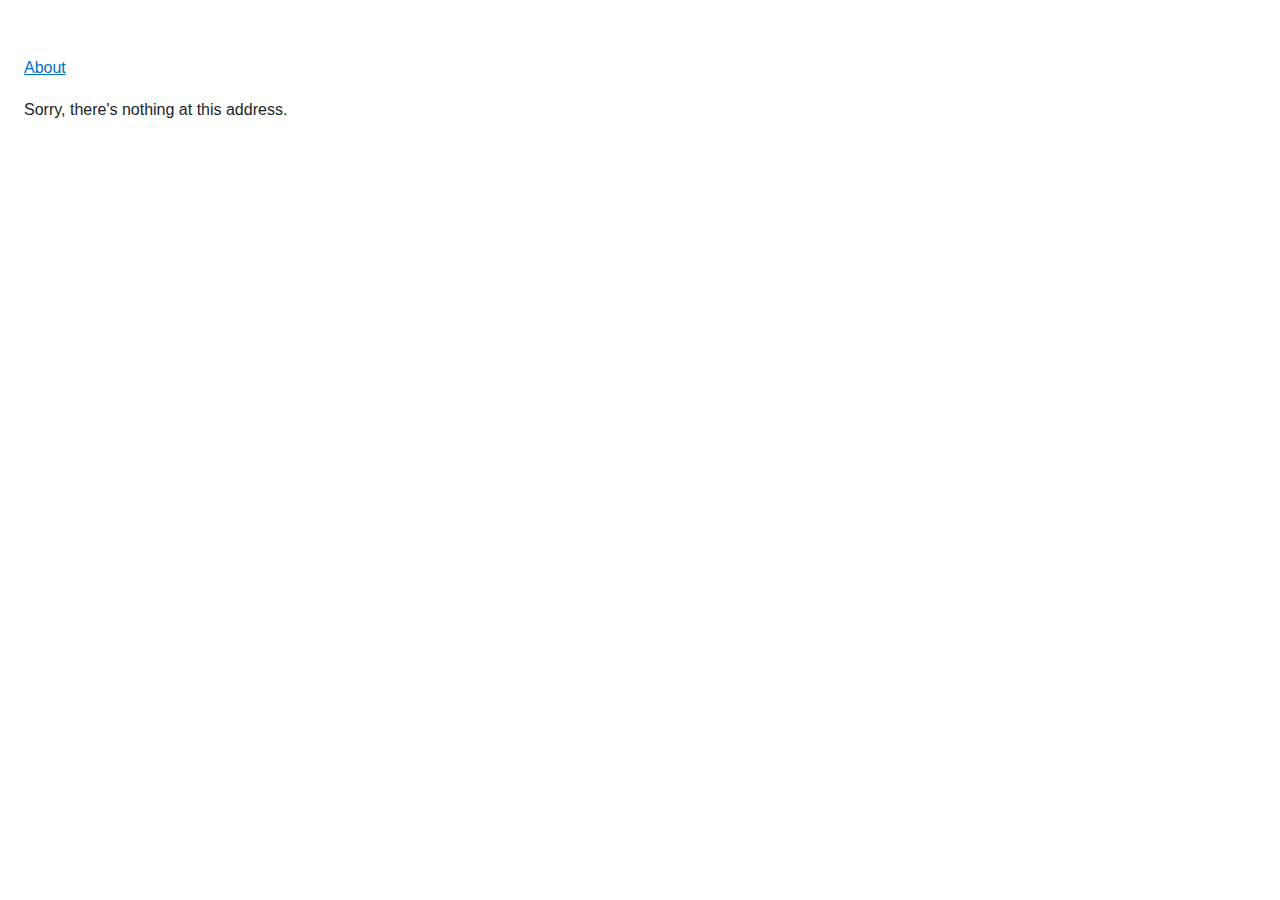
==== wwwroot/index.html @ b995f991 "Create the HTML structure of the webpage (rough design)" ====
<!DOCTYPE html>
<html lang="en">
    <head>
        <meta charset="utf-8" />
        <meta name="viewport" content="width=device-width, initial-scale=1.0" />
        <title>Shienny Hadi</title>
        <base href="/" />
        <link rel="stylesheet" href="css/bootstrap/bootstrap.min.css" />
        <link rel="stylesheet" href="css/app.css" />
        <link rel="icon" type="image/png" href="favicon.png" />
    </head>

    <body>
        <div id="app">
            <svg class="loading-progress">
                <circle r="40%" cx="50%" cy="50%" />
                <circle r="40%" cx="50%" cy="50%" />
            </svg>
            <div class="loading-progress-text"></div>
        </div>

        <div id="blazor-error-ui">
            An unhandled error has occurred.
            <a href="" class="reload">Reload</a>
            <a class="dismiss">🗙</a>
        </div>
        <script src="_framework/blazor.webassembly.js"></script>
        <script src="js/app.js"></script>
    </body>
</html>
---- wwwroot/css/app.css ----
html, body {
    font-family: 'Helvetica Neue', Helvetica, Arial, sans-serif;
}

h1:focus {
    outline: none;
}

a, .btn-link {
    color: #0071c1;
}

.btn-primary {
    color: #fff;
    background-color: #1b6ec2;
    border-color: #1861ac;
}

.btn:focus, .btn:active:focus, .btn-link.nav-link:focus, .form-control:focus, .form-check-input:focus {
  box-shadow: 0 0 0 0.1rem white, 0 0 0 0.25rem #258cfb;
}

.content {
    padding-top: 1.1rem;
}

.valid.modified:not([type=checkbox]) {
    outline: 1px solid #26b050;
}

.invalid {
    outline: 1px solid red;
}

.validation-message {
    color: red;
}

#blazor-error-ui {
    background: lightyellow;
    bottom: 0;
    box-shadow: 0 -1px 2px rgba(0, 0, 0, 0.2);
    display: none;
    left: 0;
    padding: 0.6rem 1.25rem 0.7rem 1.25rem;
    position: fixed;
    width: 100%;
    z-index: 1000;
}

    #blazor-error-ui .dismiss {
        cursor: pointer;
        position: absolute;
        right: 0.75rem;
        top: 0.5rem;
    }

.blazor-error-boundary {
    background: url([data-uri]) no-repeat 1rem/1.8rem, #b32121;
    padding: 1rem 1rem 1rem 3.7rem;
    color: white;
}

    .blazor-error-boundary::after {
        content: "An error has occurred."
    }

.loading-progress {
    position: relative;
    display: block;
    width: 8rem;
    height: 8rem;
    margin: 20vh auto 1rem auto;
}

    .loading-progress circle {
        fill: none;
        stroke: #e0e0e0;
        stroke-width: 0.6rem;
        transform-origin: 50% 50%;
        transform: rotate(-90deg);
    }

        .loading-progress circle:last-child {
            stroke: #1b6ec2;
            stroke-dasharray: calc(3.141 * var(--blazor-load-percentage, 0%) * 0.8), 500%;
            transition: stroke-dasharray 0.05s ease-in-out;
        }

.loading-progress-text {
    position: absolute;
    text-align: center;
    font-weight: bold;
    inset: calc(20vh + 3.25rem) 0 auto 0.2rem;
}

    .loading-progress-text:after {
        content: var(--blazor-load-percentage-text, "Loading");
    }

code {
    color: #c02d76;
}

/*body {
    margin: 0;*/ /* To remove default body margin */
    /*height: 100vh;*/ /* Ensure the body takes full height */
    /*display: flex;
    justify-content: center;*/ /* Horizontally center the content */
    /*align-items: flex-start;*/ /* Align the content to the top */
/*}

.logo {
    position: absolute;*/ /* Remove the logo from document flow */
    /*top: 30px;*/ /* Position the logo at the top */
    /*left: 50%;*/ /* Position the logo horizontally centered */
    /*transform: translateX(-50%);*/ /* Adjust the logo to be perfectly centered */
/*}*/

.links a {
    margin: 0 10px 0 10px;
    color: #996249;
}

.container-info {
    border: 1px solid black;
}

.bg-oat {
    background-color: #f4f1e8;
}

.bg-brown {
    background-color: #996249;
}
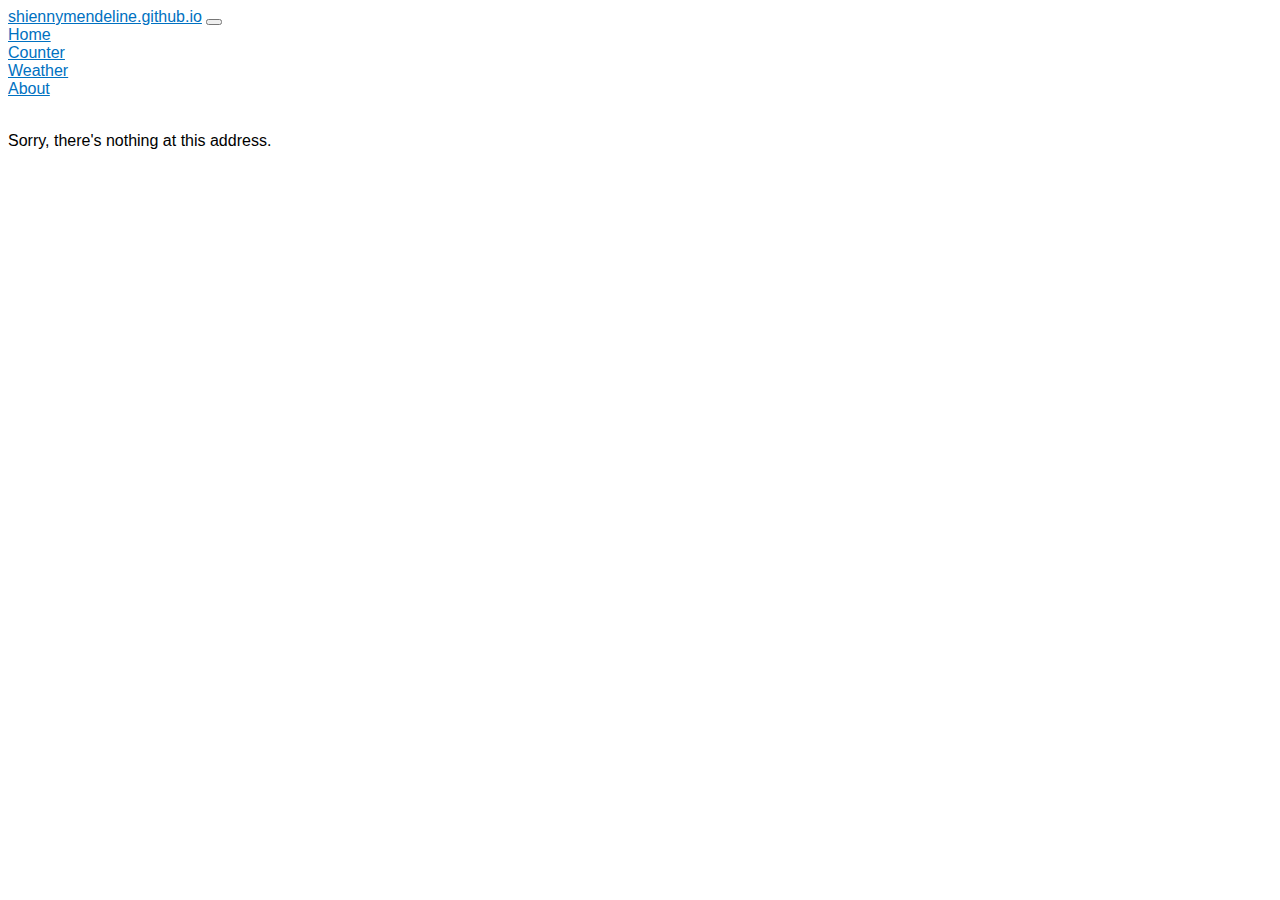
==== commit c48806d0: "added mudblazor and get MyProfile from file" ====
--- a/wwwroot/index.html
+++ b/wwwroot/index.html
@@ -1,30 +1,37 @@
 <!DOCTYPE html>
 <html lang="en">
-    <head>
-        <meta charset="utf-8" />
-        <meta name="viewport" content="width=device-width, initial-scale=1.0" />
-        <title>Shienny Hadi</title>
-        <base href="/" />
-        <link rel="stylesheet" href="css/bootstrap/bootstrap.min.css" />
-        <link rel="stylesheet" href="css/app.css" />
-        <link rel="icon" type="image/png" href="favicon.png" />
-    </head>
+<head>
+    <meta charset="utf-8" />
+    <meta name="viewport" content="width=device-width, initial-scale=1.0" />
+    <title>Shienny Hadi</title>
+    <base href="/" />
+    <!--<link rel="stylesheet" href="css/bootstrap/bootstrap.min.css" />-->
+    <link href="https://fonts.googleapis.com/css?family=Roboto:300,400,500,700&display=swap" rel="stylesheet" />
+    <link href="_content/MudBlazor/MudBlazor.min.css" rel="stylesheet" />
+    <link rel="stylesheet" href="css/app.css" />
+    <link rel="stylesheet" href="css/home.css" />
+    <link rel="icon" type="image/png" href="favicon.png" />
+</head>
 
-    <body>
-        <div id="app">
-            <svg class="loading-progress">
-                <circle r="40%" cx="50%" cy="50%" />
-                <circle r="40%" cx="50%" cy="50%" />
-            </svg>
-            <div class="loading-progress-text"></div>
-        </div>
+<body>
+    <div id="app">
+        <svg class="loading-progress">
+            <circle r="40%" cx="50%" cy="50%" />
+            <circle r="40%" cx="50%" cy="50%" />
+        </svg>
+        <div class="loading-progress-text"></div>
+    </div>
 
-        <div id="blazor-error-ui">
-            An unhandled error has occurred.
-            <a href="" class="reload">Reload</a>
-            <a class="dismiss">🗙</a>
-        </div>
-        <script src="_framework/blazor.webassembly.js"></script>
-        <script src="js/app.js"></script>
-    </body>
+    <div id="blazor-error-ui">
+        An unhandled error has occurred.
+        <a href="" class="reload">Reload</a>
+        <a class="dismiss">🗙</a>
+    </div>
+    <script src="_framework/blazor.webassembly.js"></script>
+    <script src="js/jquery/jquery-3.7.1.min.js"></script>
+    <!--<script src="js/bootstrap/bootstrap.min.js"></script>-->
+    <script src="_content/MudBlazor/MudBlazor.min.js"></script>
+    <script src="js/app.js"></script>
+    <script src="js/home.js"></script>
+</body>
 </html>
--- a/wwwroot/css/app.css
+++ b/wwwroot/css/app.css
@@ -117,19 +117,79 @@
     /*transform: translateX(-50%);*/ /* Adjust the logo to be perfectly centered */
 /*}*/
 
-.links a {
-    margin: 0 10px 0 10px;
-    color: #996249;
+:root {
+    --brown: #996249;
+    --oat: #f4f1e8;
+    --black: #191919;
+    --darkbrown: #583d30;
+    --white: white;
+    --taupe: #a9948a;
+    --tan: #ffc374;
 }
 
-.container-info {
-    border: 1px solid black;
+body {
+    color: var(--black);
+    font-family: Carlito, Tahoma;
+}
+/* Regular weight */
+@font-face {
+    font-family: 'Radley';
+    src: url('fonts/Radley/Radley-Regular.ttf') format('truetype');
+    font-weight: normal;
+    font-style: normal;
+}
+@font-face {
+    font-family: 'Carlito';
+    src: url('fonts/Carlito/Carlito-Regular.ttf') format('truetype');
+    font-weight: normal;
+    font-style: normal;
+}
+
+/* Italic style */
+@font-face {
+    font-family: 'Radley';
+    src: url('fonts/Radley/Radley-Italic.ttf') format('truetype');
+    font-weight: normal;
+    font-style: italic;
+}
+
+
+/* Bold style */
+@font-face {
+    font-family: 'Carlito';
+    src: url('fonts/Carlito/Carlito-Bold.ttf') format('truetype');
+    font-weight: bold;
+    font-style: normal;
 }
 
 .bg-oat {
-    background-color: #f4f1e8;
+    background-color: var(--oat);
 }
 
 .bg-brown {
-    background-color: #996249;
-}+    background-color: var(--brown);
+}
+
+button {
+    padding: 10px;
+    background-color: var(--oat);
+    color: var(--black);
+    font-weight: bold;
+    transition: background-color 0.25s;
+}
+
+    button:hover {
+        background-color: var(--brown);
+        color: var(--oat);
+        /*;
+        
+        border-color: var(--brown);*/
+    }
+
+    button:active {
+        background-color: var(--darkbrown); /* Even darker green on click */
+    }
+
+h1 {
+    font-family: Radley, Tahoma;
+}
--- a/wwwroot/css/home.css
+++ b/wwwroot/css/home.css
@@ -0,0 +1,371 @@
+﻿/* PROFILE */
+.container-maxvh {
+    height: 90vh;
+}
+
+.profile-img {
+    width: 400px;
+    height: 400px;
+    overflow: hidden;
+    position: relative;
+}
+
+    .profile-img img {
+        width: 100%;
+        height: 100%;
+        object-fit: contain;
+        border-radius: 50%;
+    }
+
+.profile-info {
+    max-width: 840px;
+}
+    .profile-info h1 {
+        font-size: 72pt;
+        /*position: relative;*/
+    }
+
+.profile-highlight {
+    /*position: relative;*/
+    color: var(--brown);
+}
+
+.profile-mark {
+    position: absolute;
+    bottom: 54.7%;
+    left: 73.5%;
+    transform: translateX(-50%);
+    margin-bottom: 10px;
+    width: 21%;
+}
+
+
+/* Media Queries for Smaller Screens */
+/*@media (max-width: 768px) {
+    h1 {
+        font-size: 8vw;*/ /* Larger font size on smaller screens */
+    /*}
+
+    .profile-highlight {
+        width: 15vw;*/ /* Larger image size on smaller screens */
+        /*bottom: 100%;*/ /* Adjust the vertical position on smaller screens */
+    /*}
+}
+
+@media (max-width: 480px) {
+    h1 {
+        font-size: 12vw;*/ /* Larger font size on mobile */
+    /*}
+
+    .profile-highlight {
+        width: 20vw;*/ /* Larger image size on mobile */
+        /*bottom: 80%;*/ /* Adjust the vertical position on mobile */
+    /*}
+}*/
+
+.profile-desc {
+    font-size: 19pt;
+    text-align: center;
+    margin-top: 5vh;
+}
+
+    .profile-desc span {
+        color: var(--brown);
+        font-weight: bold;
+    }
+
+.profile-buttons button {
+    margin: 5px;
+}
+
+.profile-buttons {
+    margin-top: 2vh;
+}
+
+.gotolink {
+    height: 10vh;
+    text-align: center;
+}
+
+    .gotolink a {
+        text-decoration: none;
+        font-family: Radley, Tahoma;
+        font-style: italic;
+        color: var(--brown);
+        font-size: 18pt;
+    }
+
+/* ABOUT ME */
+.aboutme-title {
+    font-style: italic;
+    color: var(--brown);
+    font-size: 72pt;
+    margin-bottom: 10px;
+}
+
+.aboutme-sub-container {
+    width: 80%;
+}
+
+.aboutme-img img {
+    width: 500px;
+    height: 550px;
+    object-fit: contain;
+    border-radius: 47% 47% 0 0;
+}
+
+.aboutme-desc {
+    font-size: 16pt;
+    text-align: center;
+}
+
+.aboutme-mark {
+    position: absolute;
+    top: 105%;
+    left: 9.8%;
+    transform: translateY(100%);
+    width: 14.4%;
+}
+
+/* SKILLS */
+.skills-title {
+    color: var(--brown);
+    font-size: 64pt;
+    margin-bottom: 10px;
+    text-align: center;
+    margin-top: 50px;
+}
+
+.skills-doodle {
+    width: 18%;
+    position:absolute;
+    top: 212%;
+    left: 46%
+}
+
+.skills-search {
+    width: fit-content;
+    float: right;
+    margin: 10px 20px 0 0;
+}
+
+.skills-results {
+    margin-top: 4%;
+    max-height: 66%;
+    overflow-y: scroll;
+}
+
+/* PROJECTS */
+.projects-title {
+    color: var(--brown);
+    font-size: 64pt;
+    margin-bottom: 10px;
+    text-align: center;
+    margin-top: 50px;
+}
+
+.projects-doodle {
+    width: 5%;
+    position: absolute;
+    top: 327.5%;
+    left: 50%;
+}
+
+.projects-header p {
+    text-align: center;
+    font-size: 18pt;
+}
+
+.projects-result {
+    max-height: 74%;
+    overflow-y: scroll;
+}
+
+/* CONTACTME */
+.contactme-title {
+    font-size: 54pt;
+    text-align:center;
+    color: var(--oat);
+}
+.contactme-container {
+    height: 100vh;
+    align-items: center;
+}
+.contactme-subcontainer {
+    width: 56%;
+}
+.contactme-header {
+    margin-bottom: 30px;
+}
+.contactme-header img {
+    position: absolute;
+    width: 15%;
+    top: 455%;
+    left: 51.5%;
+}
+
+.contactme-container hr {
+    border: 1px solid var(--tan);
+}
+.contactme-group {
+    display: flex;
+    justify-content: center;
+    width: 100%;
+    align-items: center;
+}
+.contactme-frame {
+    background-color: var(--oat);
+    display: flex;
+    height: 50px;
+    width: 50px;
+    align-items: center;
+    justify-content: center;
+    border-radius: 50%;
+    margin-right: 10px;
+}
+.contactme-item {
+    color: var(--oat);
+    display: flex;
+    font-family: Carlito, Tahoma;
+    font-size: 14pt;
+    width: 48%;
+    margin: 1%;
+}
+
+    .contactme-item img {
+        height: 30px;
+        object-fit: contain;
+    }
+    .contactme-item a {
+        text-decoration: none;
+        color: var(--oat);
+        font-style: italic;
+    }
+
+#callCountryFrame {
+    width: 32px;
+    height: 20px;
+    display: flex;
+    justify-content: center;
+    align-items: center;
+    padding-top: 10px;
+}
+#callCountry {
+    height:  16px;
+    object-fit: contain;
+}
+/* COMPONENT : BOX INFO */
+.box-info {
+    border: 1px solid var(--black);
+    text-align: center;
+    width: 50%;
+    margin: 10px;
+    padding: 10px;
+    font-size: 16pt;
+}
+
+.box-first {
+    margin-left:0;
+}
+
+.box-last {
+    margin-right: 0;
+}
+
+.box-info-title {
+    font-weight: bold;
+}
+
+
+/* COMPONENT : CardInfo */
+.cardinfo-item {
+    font-family: Radley, Tahoma;
+    text-align: center;
+    margin: 5px;
+}
+.cardinfo-item-title {
+    font-style : italic;
+    font-size: 16pt;
+}
+.cardinfo-item img {
+    width: 400px;
+}
+    .cardinfo-item img:hover {
+        cursor: zoom-in;
+    }
+.cardinfo-buttons a {
+    margin: 5px;
+}
+
+/* COMPONENT : BoxInfoSimple */
+.boxinfosimple-item {
+    margin: 10px;
+    padding: 10px;
+    width: 16%;
+    border: 2px solid #1e1815;
+    background-color: white;
+    border-radius: 6px;
+}
+
+    .boxinfosimple-item img {
+        width: 50px;
+        object-fit: contain;
+    }
+
+.boxinfosimple-item-name {
+    font-weight: bold;
+    font-size: 18pt;
+}
+
+.skills-item-status {
+    font-size: 14pt;
+}
+
+/* COMPONENT : CHIP INFO */
+.chip-info {
+    /*background-color: var(--brown);*/
+    border: 2px solid var(--black);
+    width: fit-content;
+    min-width: 100px;
+    text-align: center;
+    border-radius: 20px;
+    margin: 20px 10px 0 0;
+    padding-right: 15px;
+    font-weight: bold;
+    font-size: 18pt;
+}
+    .chip-info:hover {
+        background-color: var(--taupe);
+        color: var(--white);
+    }
+
+    .chip-info:hover, .chip-info > label:hover {
+        cursor: pointer;
+    }
+
+    .chip-info-checked {
+        background-color: var(--brown);
+        color: var(--white);
+    }
+
+.chip-info-cb {
+    visibility: hidden;
+}
+
+/* UNCATEGORIZED */
+.links a {
+    margin: 0 10px 0 10px;
+    color: #996249;
+}
+
+#backToTop {
+    position: fixed;
+    bottom: 20px;
+    right: 20px;
+}
+
+.footer {
+    text-align: center;
+    color: var(--oat);
+    font-family: Carlito, Tahoma;
+}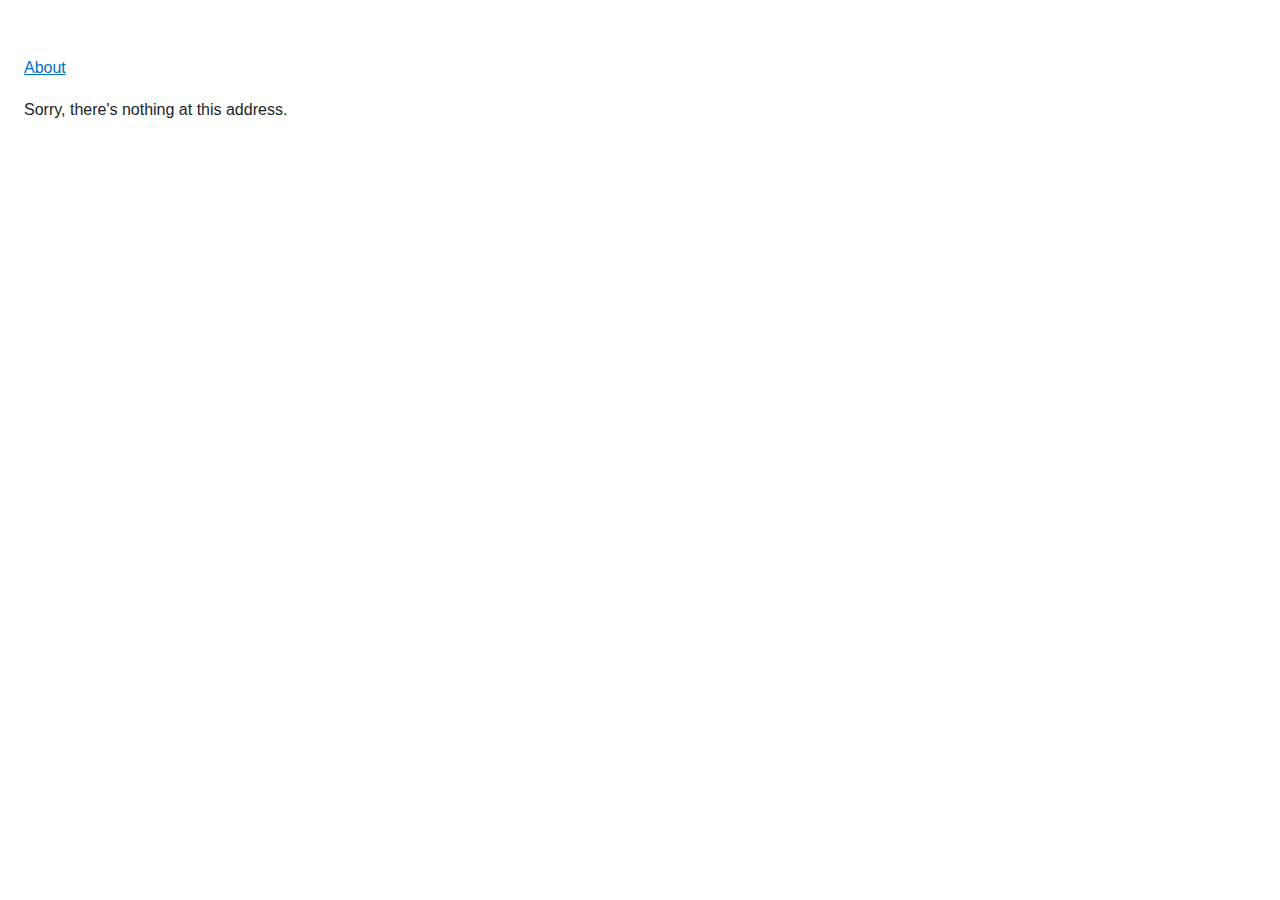
==== commit ca491381: "replace hardcoded info to parameterized from json" ====
--- a/wwwroot/index.html
+++ b/wwwroot/index.html
@@ -5,7 +5,7 @@
     <meta name="viewport" content="width=device-width, initial-scale=1.0" />
     <title>Shienny Hadi</title>
     <base href="/" />
-    <!--<link rel="stylesheet" href="css/bootstrap/bootstrap.min.css" />-->
+    <link rel="stylesheet" href="css/bootstrap/bootstrap.min.css" />
     <link href="https://fonts.googleapis.com/css?family=Roboto:300,400,500,700&display=swap" rel="stylesheet" />
     <link href="_content/MudBlazor/MudBlazor.min.css" rel="stylesheet" />
     <link rel="stylesheet" href="css/app.css" />
@@ -29,7 +29,7 @@
     </div>
     <script src="_framework/blazor.webassembly.js"></script>
     <script src="js/jquery/jquery-3.7.1.min.js"></script>
-    <!--<script src="js/bootstrap/bootstrap.min.js"></script>-->
+    <script src="js/bootstrap/bootstrap.min.js"></script>
     <script src="_content/MudBlazor/MudBlazor.min.js"></script>
     <script src="js/app.js"></script>
     <script src="js/home.js"></script>
--- a/wwwroot/css/app.css
+++ b/wwwroot/css/app.css
@@ -170,26 +170,35 @@
     background-color: var(--brown);
 }
 
-button {
+.btn {
     padding: 10px;
+    align-items: center;
     background-color: var(--oat);
-    color: var(--black);
     font-weight: bold;
     transition: background-color 0.25s;
-}
-
-    button:hover {
+    border: 2px solid black;
+    text-decoration: none !important;
+    color: var(--black) !important;
+    margin: 10px;
+}
+
+    .btn:hover {
         background-color: var(--brown);
         color: var(--oat);
-        /*;
-        
-        border-color: var(--brown);*/
-    }
-
-    button:active {
+    }
+
+    .btn:active {
         background-color: var(--darkbrown); /* Even darker green on click */
     }
 
 h1 {
     font-family: Radley, Tahoma;
 }
+
+.justify-content-center {
+    justify-content: center;
+}
+
+.align-items-center {
+    align-items: center;
+}
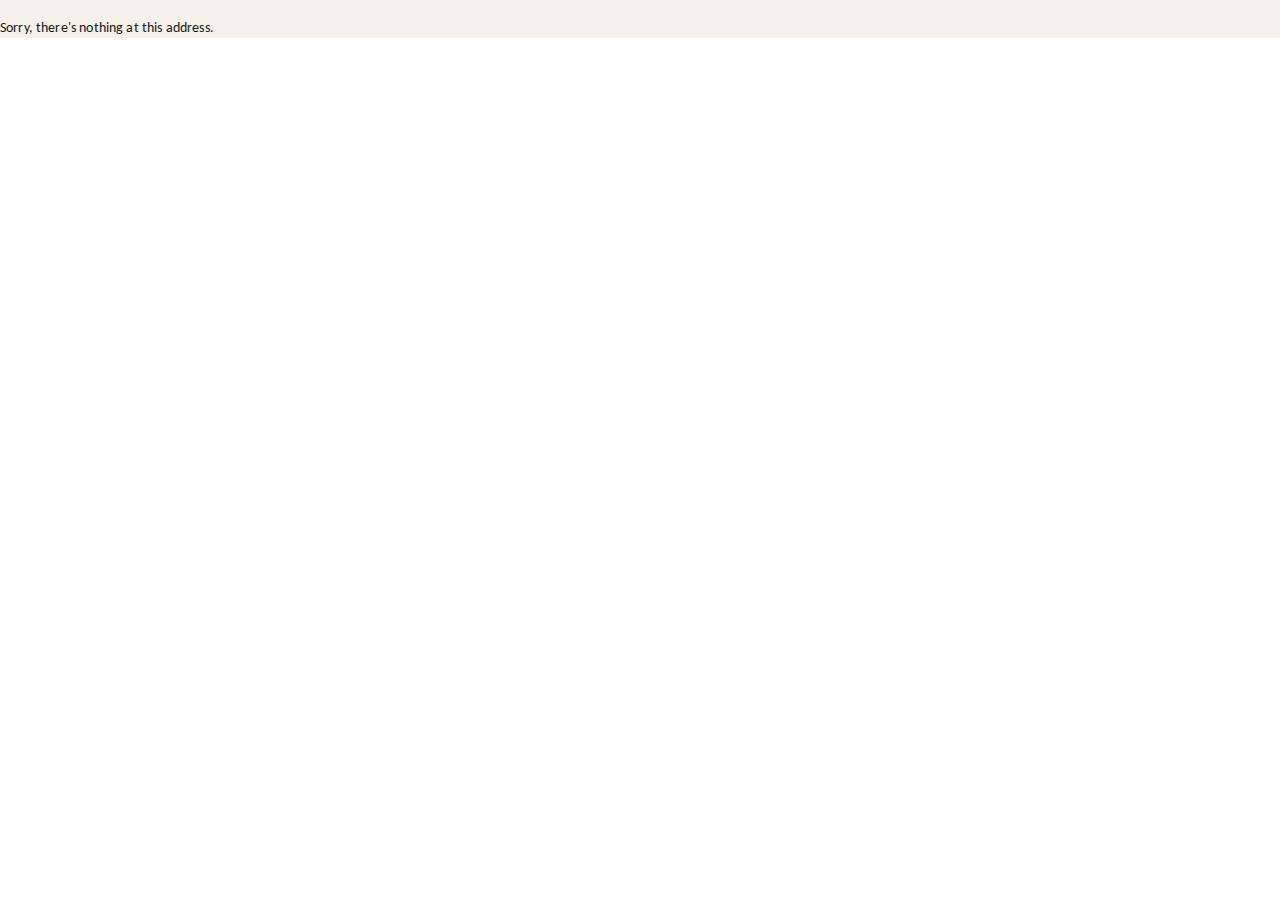
==== commit 8dff7b9f: "separated css files based on sections now profile is responsive from 1025px and above" ====
--- a/wwwroot/index.html
+++ b/wwwroot/index.html
@@ -10,6 +10,11 @@
     <link href="_content/MudBlazor/MudBlazor.min.css" rel="stylesheet" />
     <link rel="stylesheet" href="css/app.css" />
     <link rel="stylesheet" href="css/home.css" />
+    <link rel="stylesheet" href="css/profile.css" />
+    <link rel="stylesheet" href="css/aboutme.css" />
+    <link rel="stylesheet" href="css/skills.css" />
+    <link rel="stylesheet" href="css/projects.css" />
+    <link rel="stylesheet" href="css/contactme.css" />
     <link rel="icon" type="image/png" href="favicon.png" />
 </head>
 
--- a/wwwroot/css/app.css
+++ b/wwwroot/css/app.css
@@ -125,12 +125,18 @@
     --white: white;
     --taupe: #a9948a;
     --tan: #ffc374;
+    --tanOpacity: #ffc3744f;
 }
 
 body {
     color: var(--black);
     font-family: Carlito, Tahoma;
 }
+.carlito-default {
+    color: var(--black);
+    font-family: Carlito, Tahoma;
+}
+
 /* Regular weight */
 @font-face {
     font-family: 'Radley';
@@ -170,8 +176,13 @@
     background-color: var(--brown);
 }
 
+.bg-white {
+    background-color: var(--white);
+}
+
 .btn {
-    padding: 10px;
+    padding: 1.5%;
+    font-size: 1em;
     align-items: center;
     background-color: var(--oat);
     font-weight: bold;
--- a/wwwroot/css/home.css
+++ b/wwwroot/css/home.css
@@ -1,85 +1,6 @@
-﻿/* PROFILE */
+﻿/* ROOT */
 .container-maxvh {
     height: 90vh;
-}
-
-.profile-img {
-    width: 400px;
-    height: 400px;
-    overflow: hidden;
-    position: relative;
-}
-
-    .profile-img img {
-        width: 100%;
-        height: 100%;
-        object-fit: contain;
-        border-radius: 50%;
-    }
-
-.profile-info {
-    max-width: 840px;
-}
-    .profile-info h1 {
-        font-size: 72pt;
-        /*position: relative;*/
-    }
-
-.profile-highlight {
-    /*position: relative;*/
-    color: var(--brown);
-}
-
-.profile-mark {
-    position: absolute;
-    bottom: 54.7%;
-    left: 73.5%;
-    transform: translateX(-50%);
-    margin-bottom: 10px;
-    width: 21%;
-}
-
-
-/* Media Queries for Smaller Screens */
-/*@media (max-width: 768px) {
-    h1 {
-        font-size: 8vw;*/ /* Larger font size on smaller screens */
-    /*}
-
-    .profile-highlight {
-        width: 15vw;*/ /* Larger image size on smaller screens */
-        /*bottom: 100%;*/ /* Adjust the vertical position on smaller screens */
-    /*}
-}
-
-@media (max-width: 480px) {
-    h1 {
-        font-size: 12vw;*/ /* Larger font size on mobile */
-    /*}
-
-    .profile-highlight {
-        width: 20vw;*/ /* Larger image size on mobile */
-        /*bottom: 80%;*/ /* Adjust the vertical position on mobile */
-    /*}
-}*/
-
-.profile-desc {
-    font-size: 19pt;
-    text-align: center;
-    margin-top: 5vh;
-}
-
-    .profile-desc span {
-        color: var(--brown);
-        font-weight: bold;
-    }
-
-.profile-buttons button {
-    margin: 5px;
-}
-
-.profile-buttons {
-    margin-top: 2vh;
 }
 
 .gotolink {
@@ -92,168 +13,19 @@
         font-family: Radley, Tahoma;
         font-style: italic;
         color: var(--brown);
-        font-size: 18pt;
+        font-size: 1.2vw;
     }
 
-/* ABOUT ME */
-.aboutme-title {
-    font-style: italic;
-    color: var(--brown);
-    font-size: 72pt;
-    margin-bottom: 10px;
+/* COMPONENT : IMS (INPUT MULTI SELECT) */
+.my-ims-container {
+    min-width: 12%;
+    margin: 0px 20px 0 0;
 }
 
-.aboutme-sub-container {
-    width: 80%;
-}
-
-.aboutme-img img {
-    width: 500px;
-    height: 550px;
-    object-fit: contain;
-    border-radius: 47% 47% 0 0;
-}
-
-.aboutme-desc {
-    font-size: 16pt;
-    text-align: center;
-}
-
-.aboutme-mark {
-    position: absolute;
-    top: 105%;
-    left: 9.8%;
-    transform: translateY(100%);
-    width: 14.4%;
-}
-
-/* SKILLS */
-.skills-title {
-    color: var(--brown);
-    font-size: 64pt;
-    margin-bottom: 10px;
-    text-align: center;
-    margin-top: 50px;
-}
-
-.skills-doodle {
-    width: 18%;
-    position:absolute;
-    top: 212%;
-    left: 46%
-}
-
-.skills-search {
-    width: fit-content;
-    float: right;
-    margin: 10px 20px 0 0;
-}
-
-.skills-results {
-    margin-top: 4%;
-    max-height: 66%;
-    overflow-y: scroll;
-}
-
-/* PROJECTS */
-.projects-title {
-    color: var(--brown);
-    font-size: 64pt;
-    margin-bottom: 10px;
-    text-align: center;
-    margin-top: 50px;
-}
-
-.projects-doodle {
-    width: 5%;
-    position: absolute;
-    top: 327.5%;
-    left: 50%;
-}
-
-.projects-header p {
-    text-align: center;
-    font-size: 18pt;
-}
-
-.projects-result {
-    max-height: 74%;
-    overflow-y: scroll;
-}
-
-/* CONTACTME */
-.contactme-title {
-    font-size: 54pt;
-    text-align:center;
-    color: var(--oat);
-}
-.contactme-container {
-    height: 100vh;
-    align-items: center;
-}
-.contactme-subcontainer {
-    width: 56%;
-}
-.contactme-header {
-    margin-bottom: 30px;
-}
-.contactme-header img {
-    position: absolute;
-    width: 15%;
-    top: 455%;
-    left: 51.5%;
-}
-
-.contactme-container hr {
-    border: 1px solid var(--tan);
-}
-.contactme-group {
-    display: flex;
-    justify-content: center;
-    width: 100%;
-    align-items: center;
-}
-.contactme-frame {
-    background-color: var(--oat);
-    display: flex;
-    height: 50px;
-    width: 50px;
-    align-items: center;
-    justify-content: center;
-    border-radius: 50%;
-    margin-right: 10px;
-}
-.contactme-item {
-    color: var(--oat);
-    display: flex;
-    font-family: Carlito, Tahoma;
-    font-size: 14pt;
-    width: 48%;
-    margin: 1%;
-}
-
-    .contactme-item img {
-        height: 30px;
-        object-fit: contain;
-    }
-    .contactme-item a {
-        text-decoration: none;
-        color: var(--oat);
-        font-style: italic;
+    .my-ims-container .mud-input-control {
+        background-color: var(--white);
     }
 
-#callCountryFrame {
-    width: 32px;
-    height: 20px;
-    display: flex;
-    justify-content: center;
-    align-items: center;
-    padding-top: 10px;
-}
-#callCountry {
-    height:  16px;
-    object-fit: contain;
-}
 /* COMPONENT : BOX INFO */
 .box-info {
     border: 1px solid var(--black);
@@ -281,46 +53,78 @@
 .cardinfo-item {
     font-family: Radley, Tahoma;
     text-align: center;
-    margin: 5px;
+    margin: 10px;
 }
 .cardinfo-item-title {
-    font-style : italic;
+    font-style: italic;
     font-size: 16pt;
 }
 .cardinfo-item img {
     width: 400px;
+    height: 300px;
+    object-fit: cover;
 }
     .cardinfo-item img:hover {
-        cursor: zoom-in;
+        /*cursor: zoom-in;*/
     }
-.cardinfo-buttons a {
-    margin: 5px;
+.cardinfo-buttons {
+
 }
+    .cardinfo-buttons a {
+        margin: 5px;
+        padding: 5px;
+        color: var(--black);
+        border: 2px solid var(--black);
+        background-color: var(--oat);
+    }
+
+        .cardinfo-buttons a:hover {
+            background-color: var(--taupe);
+            color: var(--white);
+        }
+
+        .cardinfo-buttons a:active {
+            background-color: var(--darkbrown);
+        }
+
+    .cardinfo-buttons button {
+        font-family: Carlito, Tahoma;
+        font-size: 14pt;
+        font-weight: bold;
+    }
 
 /* COMPONENT : BoxInfoSimple */
 .boxinfosimple-item {
-    margin: 10px;
+    margin: 8px;
     padding: 10px;
-    width: 16%;
+    width: 25%;
     border: 2px solid #1e1815;
     background-color: white;
     border-radius: 6px;
 }
 
-    .boxinfosimple-item img {
-        width: 50px;
+.boxinfosimple-item-name {
+    font-weight: bold;
+    font-size: 20pt;
+}
+
+.boxinfosimple-item-status {
+    font-size: 14pt;
+}
+.boxinfosimple-frame {
+    background-color: var(--brown);
+    display: flex;
+    height: 50px;
+    width: 50px;
+    align-items: center;
+    justify-content: center;
+    border-radius: 50%;
+    margin-right: 10px;
+}
+    .boxinfosimple-frame img {
+        height: 30px;
         object-fit: contain;
     }
-
-.boxinfosimple-item-name {
-    font-weight: bold;
-    font-size: 18pt;
-}
-
-.skills-item-status {
-    font-size: 14pt;
-}
-
 /* COMPONENT : CHIP INFO */
 .chip-info {
     /*background-color: var(--brown);*/
@@ -335,8 +139,8 @@
     font-size: 18pt;
 }
     .chip-info:hover {
-        background-color: var(--taupe);
-        color: var(--white);
+        background-color: var(--taupe) !important;
+        color: var(--white) !important;
     }
 
     .chip-info:hover, .chip-info > label:hover {
@@ -353,11 +157,6 @@
 }
 
 /* UNCATEGORIZED */
-.links a {
-    margin: 0 10px 0 10px;
-    color: #996249;
-}
-
 #backToTop {
     position: fixed;
     bottom: 20px;
--- a/wwwroot/css/profile.css
+++ b/wwwroot/css/profile.css
@@ -0,0 +1,100 @@
+﻿.profile-img {
+    /*width: 400px;
+    height: 400px;*/
+    overflow: hidden;
+    position: relative;
+    margin-right: 20px;
+}
+
+    .profile-img img {
+        width: 100%;
+        height: 100%;
+        object-fit: contain;
+        border-radius: 50%;
+    }
+
+.profile-info {
+    /*max-width: 840px;*/
+}
+    .profile-info h1 {
+        /*font-size: 70pt;*/
+        /*position: relative;*/
+    }
+
+.profile-highlight {
+    color: var(--brown);
+}
+
+.profile-desc {
+    /*font-size: 19pt;*/
+    text-align: center;
+}
+
+    .profile-desc span {
+        color: var(--brown);
+        font-weight: bold;
+    }
+
+.profile-mark {
+    position: absolute;
+    /*width: 20%;*/
+    /*top: 23%;
+    left: 62.7%;*/
+}
+
+.profile-buttons button {
+    /*margin: 500px;*/
+}
+
+.profile-buttons {
+    margin-top: 2vh;
+}
+
+/******************* RESPONSIVE DONE 1025 ke atas ********************************/
+
+/* Default mobile-first layout */
+
+
+/* Mobile devices */
+@media (min-width: 320px) and (max-width: 480px) {
+    
+}
+
+/* Tablets */
+@media (min-width: 481px) and (max-width: 768px) {
+
+}
+
+/* Small screens and laptops */
+@media (min-width: 769px) and (max-width: 1024px) {
+
+}
+
+/* Laptop L */
+/*@media (min-width: 1025px) and (max-width: 1440px) */
+/* Extra large screens */
+/*@media (min-width: 1441px) {*/
+@media (min-width: 1025px) {
+    .profile-img {
+        width: 21%;
+    }
+
+    .profile-info {
+        max-width: 44%;
+    }
+
+        .profile-info h1 {
+            font-size: 4.9vw;
+        }
+
+    .profile-desc {
+        font-size: 1.3vw;
+        margin-top: 5vh;
+    }
+
+    .profile-mark {
+        width: 20%;
+        top: 23%;
+        left: 63%;
+    }
+}--- a/wwwroot/css/aboutme.css
+++ b/wwwroot/css/aboutme.css
@@ -0,0 +1,32 @@
+﻿
+/* ABOUT ME */
+.aboutme-title {
+    font-style: italic;
+    color: var(--brown);
+    font-size: 65pt;
+    margin-bottom: 10px;
+}
+
+.aboutme-sub-container {
+    width: 80%;
+}
+
+.aboutme-img img {
+    width: 400px;
+    height: 450px;
+    object-fit: contain;
+    border-radius: 47% 47% 0 0;
+}
+
+.aboutme-desc {
+    font-size: 16pt;
+    text-align: center;
+}
+
+.aboutme-mark {
+    position: absolute;
+    top: 107.5%;
+    left: 9.7%;
+    transform: translateY(100%);
+    width: 13%;
+}
--- a/wwwroot/css/skills.css
+++ b/wwwroot/css/skills.css
@@ -0,0 +1,55 @@
+﻿
+/* SKILLS */
+.skills-title {
+    color: var(--brown);
+    font-size: 64pt;
+    margin-bottom: 10px;
+    text-align: center;
+    margin-top: 50px;
+}
+
+.skills-doodle {
+    width: 18%;
+    position: absolute;
+    top: 212%;
+    left: 46%
+}
+
+.igb-search {
+    width: fit-content;
+    float: right;
+    margin: 10px 20px 0 0;
+}
+
+.igb-searchsubc {
+    width: fit-content;
+}
+
+.skills-results {
+    clear: both;
+    margin-top: 4%;
+    max-height: 66%;
+    overflow-y: scroll;
+}
+
+.skills-item-status {
+    font-size: 14pt;
+}
+
+.igb-searchtxt {
+    background-color: var(--white);
+    width: 10%;
+}
+
+.igb-searchbtn {
+    background-color: var(--brown);
+    color: var(--oat);
+}
+
+    .igb-searchbtn:hover {
+        background-color: var(--taupe);
+    }
+
+    .igb-searchbtn:active {
+        background-color: var(--darkbrown);
+    }
--- a/wwwroot/css/projects.css
+++ b/wwwroot/css/projects.css
@@ -0,0 +1,37 @@
+﻿
+
+/* PROJECTS */
+.projects-title {
+    color: var(--brown);
+    font-size: 64pt;
+    text-align: center;
+    margin-top: 50px;
+}
+
+.projects-doodle {
+    width: 5%;
+    position: absolute;
+    top: 327.5%;
+    left: 50%;
+}
+
+.projects-header p {
+    text-align: center;
+    font-size: 18pt;
+}
+
+.projects-result {
+    max-height: 66%;
+    width: 95%;
+    margin: auto;
+    margin-top: 10px;
+    overflow-y: scroll;
+}
+
+.projects-info {
+    font-family: Carlito, Tahoma;
+    font-size: 9pt;
+    font-style: italic;
+    margin-top: 3%;
+    margin-left: 10px;
+}
--- a/wwwroot/css/contactme.css
+++ b/wwwroot/css/contactme.css
@@ -0,0 +1,85 @@
+﻿
+/* CONTACTME */
+.contactme-title {
+    font-size: 54pt;
+    text-align: center;
+    color: var(--oat);
+}
+
+.contactme-container {
+    height: 100vh;
+    align-items: center;
+}
+
+.contactme-subcontainer {
+    width: 56%;
+}
+
+.contactme-header {
+    margin-bottom: 30px;
+}
+
+    .contactme-header img {
+        position: absolute;
+        width: 15%;
+        top: 453%;
+        left: 51.5%;
+    }
+
+.contactme-container hr {
+    border: 1px solid var(--tan);
+}
+
+.contactme-group {
+    justify-content: center;
+    align-items: center;
+    width: 100%;
+    margin: auto;
+}
+
+.contactme-frame {
+    background-color: var(--oat);
+    display: flex;
+    height: 50px;
+    width: 50px;
+    align-items: center;
+    justify-content: center;
+    border-radius: 50%;
+    margin-right: 10px;
+}
+
+.contactme-item {
+    color: var(--oat);
+    display: flex;
+    font-family: Carlito, Tahoma;
+    font-size: 14pt;
+    margin: 1%;
+    border: 2px solid var(--tanOpacity);
+    padding: 11px;
+    border-radius: 10px;
+}
+
+    .contactme-item img {
+        height: 30px;
+        object-fit: contain;
+    }
+
+    .contactme-item a {
+        text-decoration: none;
+        color: var(--oat);
+        font-style: italic;
+    }
+
+#secondaryImgFrame {
+    width: 32px;
+    height: 20px;
+    display: flex;
+    justify-content: center;
+    align-items: center;
+    padding-top: 10px;
+}
+
+#secondaryImg {
+    height: 16px;
+    object-fit: contain;
+}
